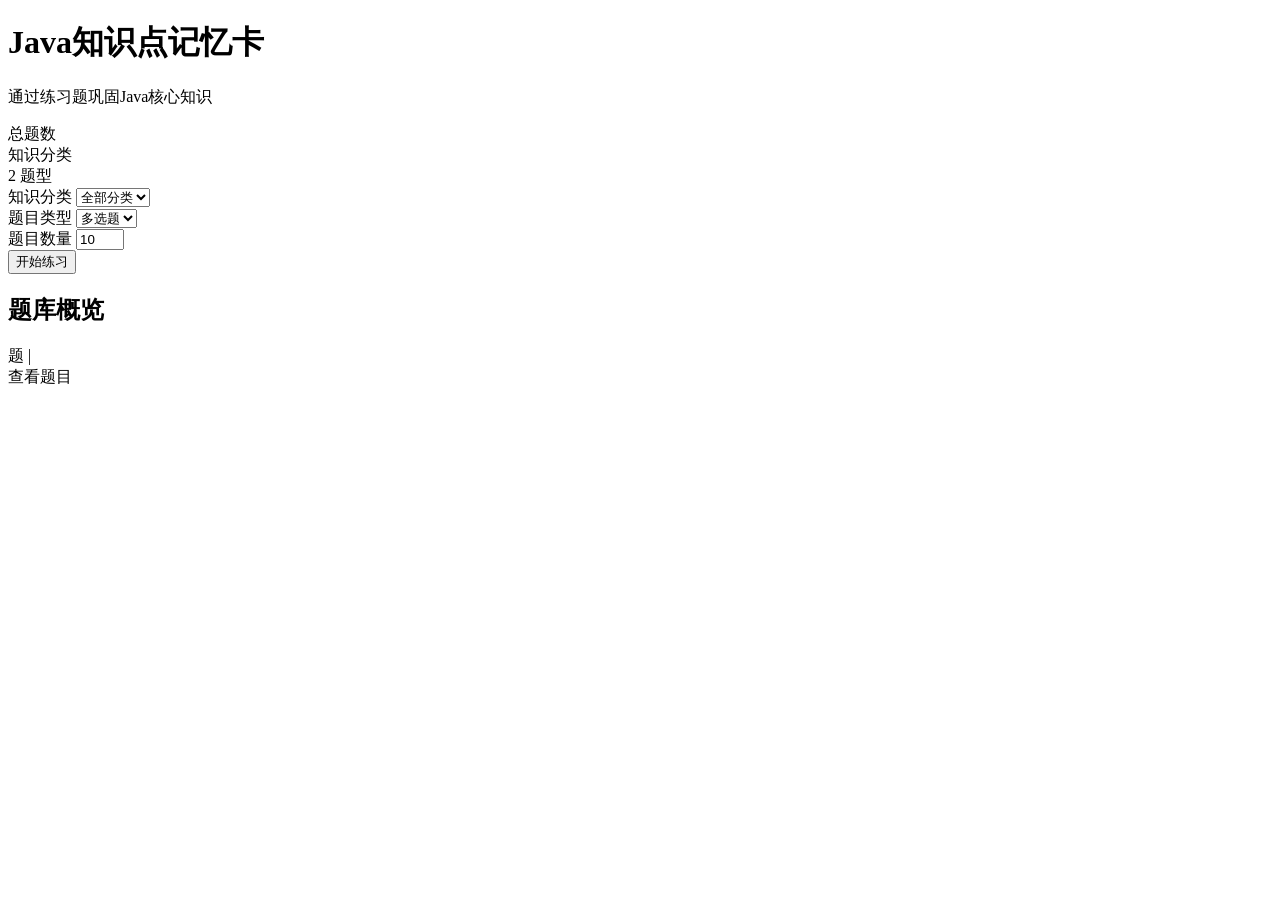
==== src/main/resources/templates/index.html @ ac41520f "v0.0.1" ====
<!DOCTYPE html>
<html xmlns:th="http://www.thymeleaf.org" lang="zh">
<head>
    <meta charset="UTF-8">
    <meta name="viewport" content="width=device-width, initial-scale=1.0">
    <title>Java知识点记忆卡</title>
    <link rel="stylesheet" th:href="@{/css/style.css}">
</head>
<body>
    <div class="container">
        <header>
            <h1>Java知识点记忆卡</h1>
            <p class="subtitle">通过练习题巩固Java核心知识</p>
        </header>

        <main>
            <section class="summary-bar">
                <div class="summary-item">
                    <span class="summary-number" th:text="${totalCount}"></span>
                    <span class="summary-label">总题数</span>
                </div>
                <div class="summary-item">
                    <span class="summary-number" th:text="${categoryStats.size()}"></span>
                    <span class="summary-label">知识分类</span>
                </div>
                <div class="summary-item">
                    <span class="summary-number">2</span>
                    <span class="summary-label">题型</span>
                </div>
            </section>

            <form th:action="@{/quiz}" method="get" class="quiz-form">
                <div class="form-group">
                    <label for="category">知识分类</label>
                    <select id="category" name="category">
                        <option value="all">全部分类</option>
                        <option th:each="cat : ${categories}" th:value="${cat}" th:text="${cat}"></option>
                    </select>
                </div>

                <div class="form-group">
                    <label for="type">题目类型</label>
                    <select id="type" name="type">
                        <option value="MULTIPLE_CHOICE">多选题</option>
                        <option value="ESSAY">问答题</option>
                        <option value="SORTING">排序题</option>
                    </select>
                </div>

                <div class="form-group">
                    <label for="count">题目数量</label>
                    <input type="number" id="count" name="count" min="1" max="50" value="10">
                </div>

                <button type="submit" class="btn-primary">开始练习</button>
            </form>

            <section class="stats">
                <h2>题库概览</h2>
                <div class="stats-grid">
                    <div class="stat-card" th:each="cat, stat : ${categoryStats}">
                        <h3 class="stat-name" th:text="${cat.key}"></h3>
                        <div class="stat-numbers">
                            <span class="stat-total">
                                <span class="stat-value" th:text="${cat.value['total']}"></span>
                                <span class="stat-unit">题</span>
                            </span>
                            <span class="stat-detail">
                                <span class="stat-type-mc" th:text="'多选' + ${cat.value['multiple']}"></span>
                                <span class="stat-divider">|</span>
                                <span class="stat-type-essay" th:text="'问答' + ${cat.value['essay']}"></span>
                            </span>
                        </div>
                        <a class="stat-link" th:href="@{/questions(category=${cat.key})}">查看题目</a>
                    </div>
                </div>
            </section>
        </main>
    </div>
</body>
</html>
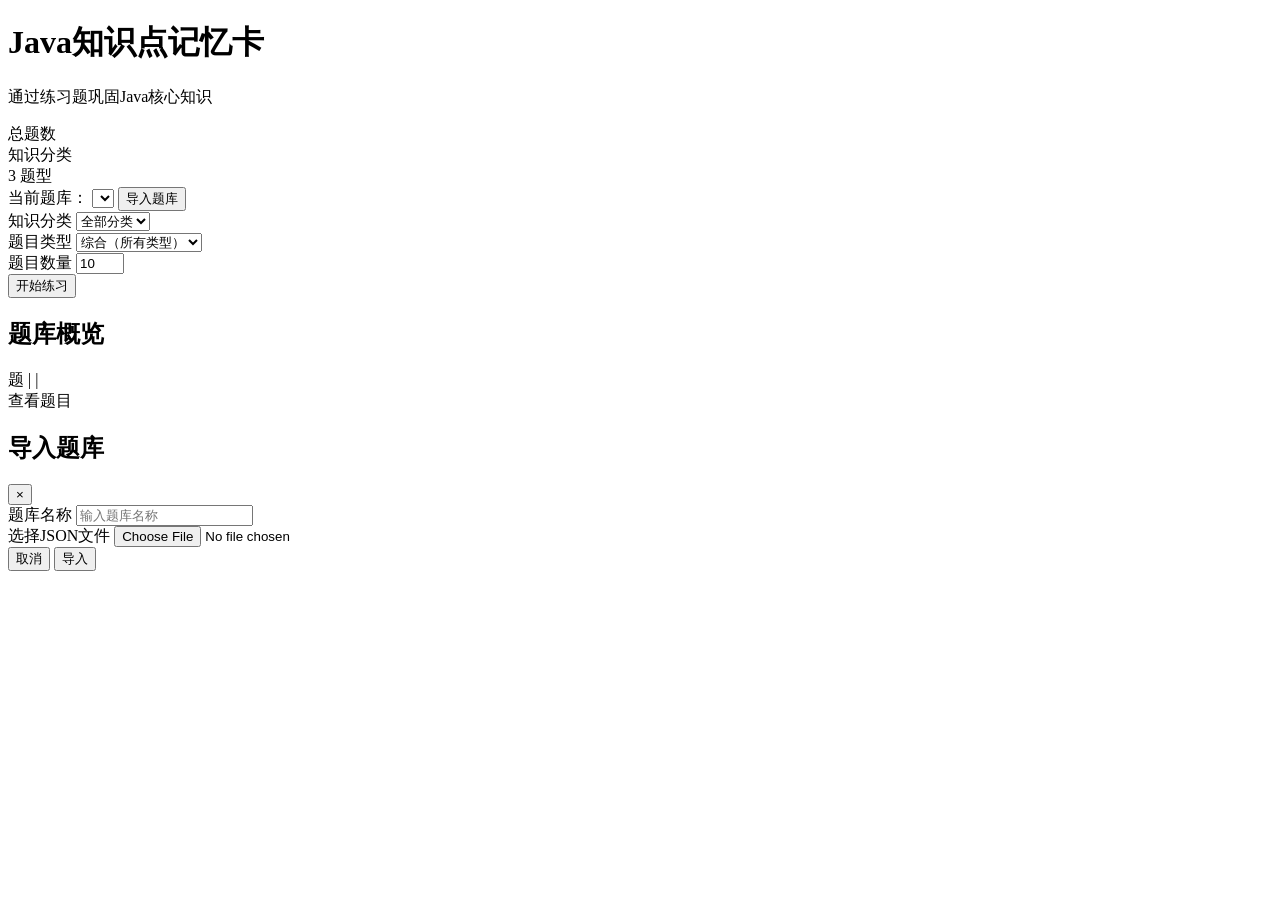
==== commit 19e07267: "feat: 导入json题库" ====
--- a/src/main/resources/templates/index.html
+++ b/src/main/resources/templates/index.html
@@ -24,8 +24,21 @@
                     <span class="summary-label">知识分类</span>
                 </div>
                 <div class="summary-item">
-                    <span class="summary-number">2</span>
+                    <span class="summary-number">3</span>
                     <span class="summary-label">题型</span>
+                </div>
+            </section>
+
+            <section class="bank-selector">
+                <div class="bank-selector-row">
+                    <label>当前题库：</label>
+                    <select id="bankSelect" onchange="switchBank(this.value)">
+                        <option th:each="bank : ${availableBanks}" 
+                                th:value="${bank}" 
+                                th:text="${bank}"
+                                th:selected="${bank == currentBank}"></option>
+                    </select>
+                    <button class="btn-import" onclick="showImportModal()">导入题库</button>
                 </div>
             </section>
 
@@ -41,6 +54,7 @@
                 <div class="form-group">
                     <label for="type">题目类型</label>
                     <select id="type" name="type">
+                        <option value="MIXED">综合（所有类型）</option>
                         <option value="MULTIPLE_CHOICE">多选题</option>
                         <option value="ESSAY">问答题</option>
                         <option value="SORTING">排序题</option>
@@ -69,6 +83,8 @@
                                 <span class="stat-type-mc" th:text="'多选' + ${cat.value['multiple']}"></span>
                                 <span class="stat-divider">|</span>
                                 <span class="stat-type-essay" th:text="'问答' + ${cat.value['essay']}"></span>
+                                <span class="stat-divider">|</span>
+                                <span class="stat-type-sorting" th:text="'排序' + ${cat.value['sorting']}"></span>
                             </span>
                         </div>
                         <a class="stat-link" th:href="@{/questions(category=${cat.key})}">查看题目</a>
@@ -76,6 +92,91 @@
                 </div>
             </section>
         </main>
+
+        <div class="modal-overlay" id="importModal">
+            <div class="modal">
+                <div class="modal-header">
+                    <h2>导入题库</h2>
+                    <button class="modal-close" onclick="hideImportModal()">&times;</button>
+                </div>
+                <div class="modal-body">
+                    <div class="form-group">
+                        <label for="bankName">题库名称</label>
+                        <input type="text" id="bankName" placeholder="输入题库名称">
+                    </div>
+                    <div class="form-group">
+                        <label for="bankFile">选择JSON文件</label>
+                        <input type="file" id="bankFile" accept=".json">
+                    </div>
+                    <div class="modal-footer">
+                        <button class="btn-secondary-modal" onclick="hideImportModal()">取消</button>
+                        <button class="btn-primary" onclick="importBank()">导入</button>
+                    </div>
+                </div>
+            </div>
+        </div>
     </div>
+
+    <script>
+        function showImportModal() {
+            document.getElementById('importModal').classList.add('show');
+        }
+
+        function hideImportModal() {
+            document.getElementById('importModal').classList.remove('show');
+            document.getElementById('bankName').value = '';
+            document.getElementById('bankFile').value = '';
+        }
+
+        function switchBank(name) {
+            fetch('/api/bank/switch?name=' + encodeURIComponent(name), { method: 'POST' })
+                .then(res => {
+                    if (res.ok) {
+                        window.location.reload();
+                    } else {
+                        alert('切换题库失败');
+                    }
+                })
+                .catch(() => alert('切换题库失败'));
+        }
+
+        function importBank() {
+            const name = document.getElementById('bankName').value.trim();
+            const fileInput = document.getElementById('bankFile');
+            
+            if (!name) {
+                alert('请输入题库名称');
+                return;
+            }
+            if (fileInput.files.length === 0) {
+                alert('请选择JSON文件');
+                return;
+            }
+
+            const file = fileInput.files[0];
+            const reader = new FileReader();
+            reader.onload = function(e) {
+                const content = e.target.result;
+                const formData = new FormData();
+                formData.append('name', name);
+                formData.append('content', content);
+
+                fetch('/api/bank/import', {
+                    method: 'POST',
+                    body: formData
+                })
+                .then(res => {
+                    if (res.ok) {
+                        hideImportModal();
+                        window.location.reload();
+                    } else {
+                        return res.text().then(text => { throw new Error(text); });
+                    }
+                })
+                .catch(err => alert('导入失败：' + err.message));
+            };
+            reader.readAsText(file);
+        }
+    </script>
 </body>
 </html>
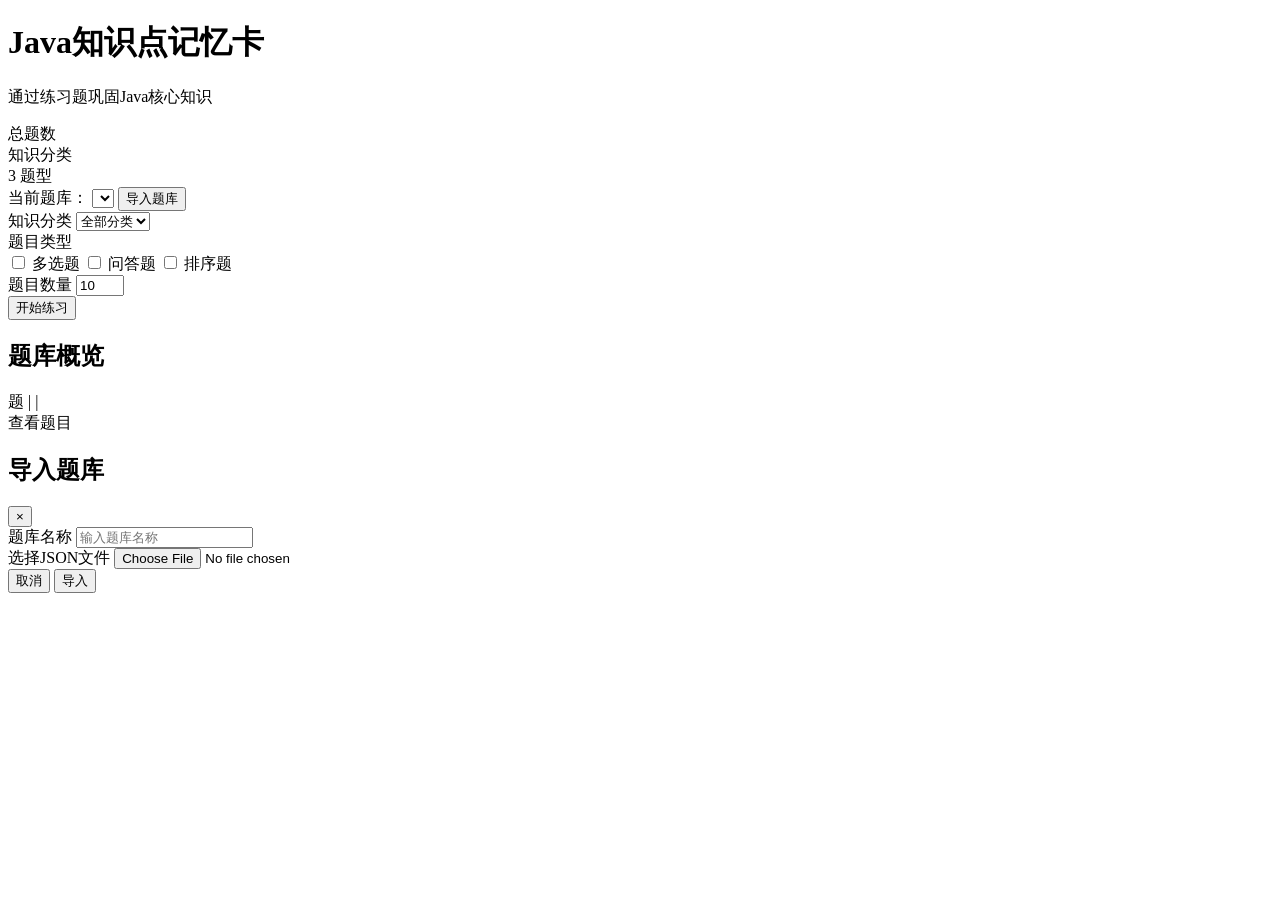
==== commit 1430190d: "fix: 再来一轮题目错乱问题" ====
--- a/src/main/resources/templates/index.html
+++ b/src/main/resources/templates/index.html
@@ -1,182 +1,278 @@
-<!DOCTYPE html>
+<!doctype html>
 <html xmlns:th="http://www.thymeleaf.org" lang="zh">
-<head>
-    <meta charset="UTF-8">
-    <meta name="viewport" content="width=device-width, initial-scale=1.0">
-    <title>Java知识点记忆卡</title>
-    <link rel="stylesheet" th:href="@{/css/style.css}">
-</head>
-<body>
-    <div class="container">
-        <header>
-            <h1>Java知识点记忆卡</h1>
-            <p class="subtitle">通过练习题巩固Java核心知识</p>
-        </header>
-
-        <main>
-            <section class="summary-bar">
-                <div class="summary-item">
-                    <span class="summary-number" th:text="${totalCount}"></span>
-                    <span class="summary-label">总题数</span>
-                </div>
-                <div class="summary-item">
-                    <span class="summary-number" th:text="${categoryStats.size()}"></span>
-                    <span class="summary-label">知识分类</span>
-                </div>
-                <div class="summary-item">
-                    <span class="summary-number">3</span>
-                    <span class="summary-label">题型</span>
-                </div>
-            </section>
-
-            <section class="bank-selector">
-                <div class="bank-selector-row">
-                    <label>当前题库：</label>
-                    <select id="bankSelect" onchange="switchBank(this.value)">
-                        <option th:each="bank : ${availableBanks}" 
-                                th:value="${bank}" 
+    <head>
+        <meta charset="UTF-8" />
+        <meta name="viewport" content="width=device-width, initial-scale=1.0" />
+        <title>Java知识点记忆卡</title>
+        <link rel="stylesheet" th:href="@{/css/style.css}" />
+    </head>
+    <body>
+        <div class="container">
+            <header>
+                <h1>Java知识点记忆卡</h1>
+                <p class="subtitle">通过练习题巩固Java核心知识</p>
+            </header>
+
+            <main>
+                <section class="summary-bar">
+                    <div class="summary-item">
+                        <span
+                            class="summary-number"
+                            th:text="${totalCount}"
+                        ></span>
+                        <span class="summary-label">总题数</span>
+                    </div>
+                    <div class="summary-item">
+                        <span
+                            class="summary-number"
+                            th:text="${categoryStats.size()}"
+                        ></span>
+                        <span class="summary-label">知识分类</span>
+                    </div>
+                    <div class="summary-item">
+                        <span class="summary-number">3</span>
+                        <span class="summary-label">题型</span>
+                    </div>
+                </section>
+
+                <section class="bank-selector">
+                    <div class="bank-selector-row">
+                        <label>当前题库：</label>
+                        <select
+                            id="bankSelect"
+                            onchange="switchBank(this.value)"
+                        >
+                            <option
+                                th:each="bank : ${availableBanks}"
+                                th:value="${bank}"
                                 th:text="${bank}"
-                                th:selected="${bank == currentBank}"></option>
-                    </select>
-                    <button class="btn-import" onclick="showImportModal()">导入题库</button>
-                </div>
-            </section>
-
-            <form th:action="@{/quiz}" method="get" class="quiz-form">
-                <div class="form-group">
-                    <label for="category">知识分类</label>
-                    <select id="category" name="category">
-                        <option value="all">全部分类</option>
-                        <option th:each="cat : ${categories}" th:value="${cat}" th:text="${cat}"></option>
-                    </select>
-                </div>
-
-                <div class="form-group">
-                    <label for="type">题目类型</label>
-                    <select id="type" name="type">
-                        <option value="MIXED">综合（所有类型）</option>
-                        <option value="MULTIPLE_CHOICE">多选题</option>
-                        <option value="ESSAY">问答题</option>
-                        <option value="SORTING">排序题</option>
-                    </select>
-                </div>
-
-                <div class="form-group">
-                    <label for="count">题目数量</label>
-                    <input type="number" id="count" name="count" min="1" max="50" value="10">
-                </div>
-
-                <button type="submit" class="btn-primary">开始练习</button>
-            </form>
-
-            <section class="stats">
-                <h2>题库概览</h2>
-                <div class="stats-grid">
-                    <div class="stat-card" th:each="cat, stat : ${categoryStats}">
-                        <h3 class="stat-name" th:text="${cat.key}"></h3>
-                        <div class="stat-numbers">
-                            <span class="stat-total">
-                                <span class="stat-value" th:text="${cat.value['total']}"></span>
-                                <span class="stat-unit">题</span>
-                            </span>
-                            <span class="stat-detail">
-                                <span class="stat-type-mc" th:text="'多选' + ${cat.value['multiple']}"></span>
-                                <span class="stat-divider">|</span>
-                                <span class="stat-type-essay" th:text="'问答' + ${cat.value['essay']}"></span>
-                                <span class="stat-divider">|</span>
-                                <span class="stat-type-sorting" th:text="'排序' + ${cat.value['sorting']}"></span>
-                            </span>
-                        </div>
-                        <a class="stat-link" th:href="@{/questions(category=${cat.key})}">查看题目</a>
-                    </div>
-                </div>
-            </section>
-        </main>
-
-        <div class="modal-overlay" id="importModal">
-            <div class="modal">
-                <div class="modal-header">
-                    <h2>导入题库</h2>
-                    <button class="modal-close" onclick="hideImportModal()">&times;</button>
-                </div>
-                <div class="modal-body">
+                                th:selected="${bank == currentBank}"
+                            ></option>
+                        </select>
+                        <button class="btn-import" onclick="showImportModal()">
+                            导入题库
+                        </button>
+                    </div>
+                </section>
+
+                <form th:action="@{/quiz}" method="get" class="quiz-form">
                     <div class="form-group">
-                        <label for="bankName">题库名称</label>
-                        <input type="text" id="bankName" placeholder="输入题库名称">
-                    </div>
+                        <label for="category">知识分类</label>
+                        <select id="category" name="category">
+                            <option value="all">全部分类</option>
+                            <option
+                                th:each="cat : ${categories}"
+                                th:value="${cat}"
+                                th:text="${cat}"
+                            ></option>
+                        </select>
+                    </div>
+
                     <div class="form-group">
-                        <label for="bankFile">选择JSON文件</label>
-                        <input type="file" id="bankFile" accept=".json">
-                    </div>
-                    <div class="modal-footer">
-                        <button class="btn-secondary-modal" onclick="hideImportModal()">取消</button>
-                        <button class="btn-primary" onclick="importBank()">导入</button>
+                        <label>题目类型</label>
+                        <div class="checkbox-group">
+                            <label class="checkbox-item">
+                                <input
+                                    type="checkbox"
+                                    name="types"
+                                    value="MULTIPLE_CHOICE"
+                                />
+                                <span>多选题</span>
+                            </label>
+                            <label class="checkbox-item">
+                                <input
+                                    type="checkbox"
+                                    name="types"
+                                    value="ESSAY"
+                                />
+                                <span>问答题</span>
+                            </label>
+                            <label class="checkbox-item">
+                                <input
+                                    type="checkbox"
+                                    name="types"
+                                    value="SORTING"
+                                />
+                                <span>排序题</span>
+                            </label>
+                        </div>
+                    </div>
+
+                    <div class="form-group">
+                        <label for="count">题目数量</label>
+                        <input
+                            type="number"
+                            id="count"
+                            name="count"
+                            min="1"
+                            max="50"
+                            value="10"
+                        />
+                    </div>
+
+                    <button type="submit" class="btn-primary">开始练习</button>
+                </form>
+
+                <section class="stats">
+                    <h2>题库概览</h2>
+                    <div class="stats-grid">
+                        <div
+                            class="stat-card"
+                            th:each="cat, stat : ${categoryStats}"
+                        >
+                            <h3 class="stat-name" th:text="${cat.key}"></h3>
+                            <div class="stat-numbers">
+                                <span class="stat-total">
+                                    <span
+                                        class="stat-value"
+                                        th:text="${cat.value['total']}"
+                                    ></span>
+                                    <span class="stat-unit">题</span>
+                                </span>
+                                <span class="stat-detail">
+                                    <span
+                                        class="stat-type-mc"
+                                        th:text="'多选' + ${cat.value['multiple']}"
+                                    ></span>
+                                    <span class="stat-divider">|</span>
+                                    <span
+                                        class="stat-type-essay"
+                                        th:text="'问答' + ${cat.value['essay']}"
+                                    ></span>
+                                    <span class="stat-divider">|</span>
+                                    <span
+                                        class="stat-type-sorting"
+                                        th:text="'排序' + ${cat.value['sorting']}"
+                                    ></span>
+                                </span>
+                            </div>
+                            <a
+                                class="stat-link"
+                                th:href="@{/questions(category=${cat.key})}"
+                                >查看题目</a
+                            >
+                        </div>
+                    </div>
+                </section>
+            </main>
+
+            <div class="modal-overlay" id="importModal">
+                <div class="modal">
+                    <div class="modal-header">
+                        <h2>导入题库</h2>
+                        <button class="modal-close" onclick="hideImportModal()">
+                            &times;
+                        </button>
+                    </div>
+                    <div class="modal-body">
+                        <div class="form-group">
+                            <label for="bankName">题库名称</label>
+                            <input
+                                type="text"
+                                id="bankName"
+                                placeholder="输入题库名称"
+                            />
+                        </div>
+                        <div class="form-group">
+                            <label for="bankFile">选择JSON文件</label>
+                            <input type="file" id="bankFile" accept=".json" />
+                        </div>
+                        <div class="modal-footer">
+                            <button
+                                class="btn-secondary-modal"
+                                onclick="hideImportModal()"
+                            >
+                                取消
+                            </button>
+                            <button class="btn-primary" onclick="importBank()">
+                                导入
+                            </button>
+                        </div>
                     </div>
                 </div>
             </div>
         </div>
-    </div>
-
-    <script>
-        function showImportModal() {
-            document.getElementById('importModal').classList.add('show');
-        }
-
-        function hideImportModal() {
-            document.getElementById('importModal').classList.remove('show');
-            document.getElementById('bankName').value = '';
-            document.getElementById('bankFile').value = '';
-        }
-
-        function switchBank(name) {
-            fetch('/api/bank/switch?name=' + encodeURIComponent(name), { method: 'POST' })
-                .then(res => {
-                    if (res.ok) {
-                        window.location.reload();
-                    } else {
-                        alert('切换题库失败');
+
+        <script>
+            // 确保至少选择一个题型
+            document
+                .querySelector(".quiz-form")
+                .addEventListener("submit", function (e) {
+                    const checkboxes = document.querySelectorAll(
+                        'input[name="types"]',
+                    );
+                    const checked = Array.from(checkboxes).filter(
+                        (cb) => cb.checked,
+                    );
+                    if (checked.length === 0) {
+                        // 如果没有选择任何题型，默认全选
+                        checkboxes.forEach((cb) => (cb.checked = true));
                     }
+                });
+
+            function showImportModal() {
+                document.getElementById("importModal").classList.add("show");
+            }
+
+            function hideImportModal() {
+                document.getElementById("importModal").classList.remove("show");
+                document.getElementById("bankName").value = "";
+                document.getElementById("bankFile").value = "";
+            }
+
+            function switchBank(name) {
+                fetch("/api/bank/switch?name=" + encodeURIComponent(name), {
+                    method: "POST",
                 })
-                .catch(() => alert('切换题库失败'));
-        }
-
-        function importBank() {
-            const name = document.getElementById('bankName').value.trim();
-            const fileInput = document.getElementById('bankFile');
-            
-            if (!name) {
-                alert('请输入题库名称');
-                return;
-            }
-            if (fileInput.files.length === 0) {
-                alert('请选择JSON文件');
-                return;
-            }
-
-            const file = fileInput.files[0];
-            const reader = new FileReader();
-            reader.onload = function(e) {
-                const content = e.target.result;
-                const formData = new FormData();
-                formData.append('name', name);
-                formData.append('content', content);
-
-                fetch('/api/bank/import', {
-                    method: 'POST',
-                    body: formData
-                })
-                .then(res => {
-                    if (res.ok) {
-                        hideImportModal();
-                        window.location.reload();
-                    } else {
-                        return res.text().then(text => { throw new Error(text); });
-                    }
-                })
-                .catch(err => alert('导入失败：' + err.message));
-            };
-            reader.readAsText(file);
-        }
-    </script>
-</body>
+                    .then((res) => {
+                        if (res.ok) {
+                            window.location.reload();
+                        } else {
+                            alert("切换题库失败");
+                        }
+                    })
+                    .catch(() => alert("切换题库失败"));
+            }
+
+            function importBank() {
+                const name = document.getElementById("bankName").value.trim();
+                const fileInput = document.getElementById("bankFile");
+
+                if (!name) {
+                    alert("请输入题库名称");
+                    return;
+                }
+                if (fileInput.files.length === 0) {
+                    alert("请选择JSON文件");
+                    return;
+                }
+
+                const file = fileInput.files[0];
+                const reader = new FileReader();
+                reader.onload = function (e) {
+                    const content = e.target.result;
+                    const formData = new FormData();
+                    formData.append("name", name);
+                    formData.append("content", content);
+
+                    fetch("/api/bank/import", {
+                        method: "POST",
+                        body: formData,
+                    })
+                        .then((res) => {
+                            if (res.ok) {
+                                hideImportModal();
+                                window.location.reload();
+                            } else {
+                                return res.text().then((text) => {
+                                    throw new Error(text);
+                                });
+                            }
+                        })
+                        .catch((err) => alert("导入失败：" + err.message));
+                };
+                reader.readAsText(file);
+            }
+        </script>
+    </body>
 </html>
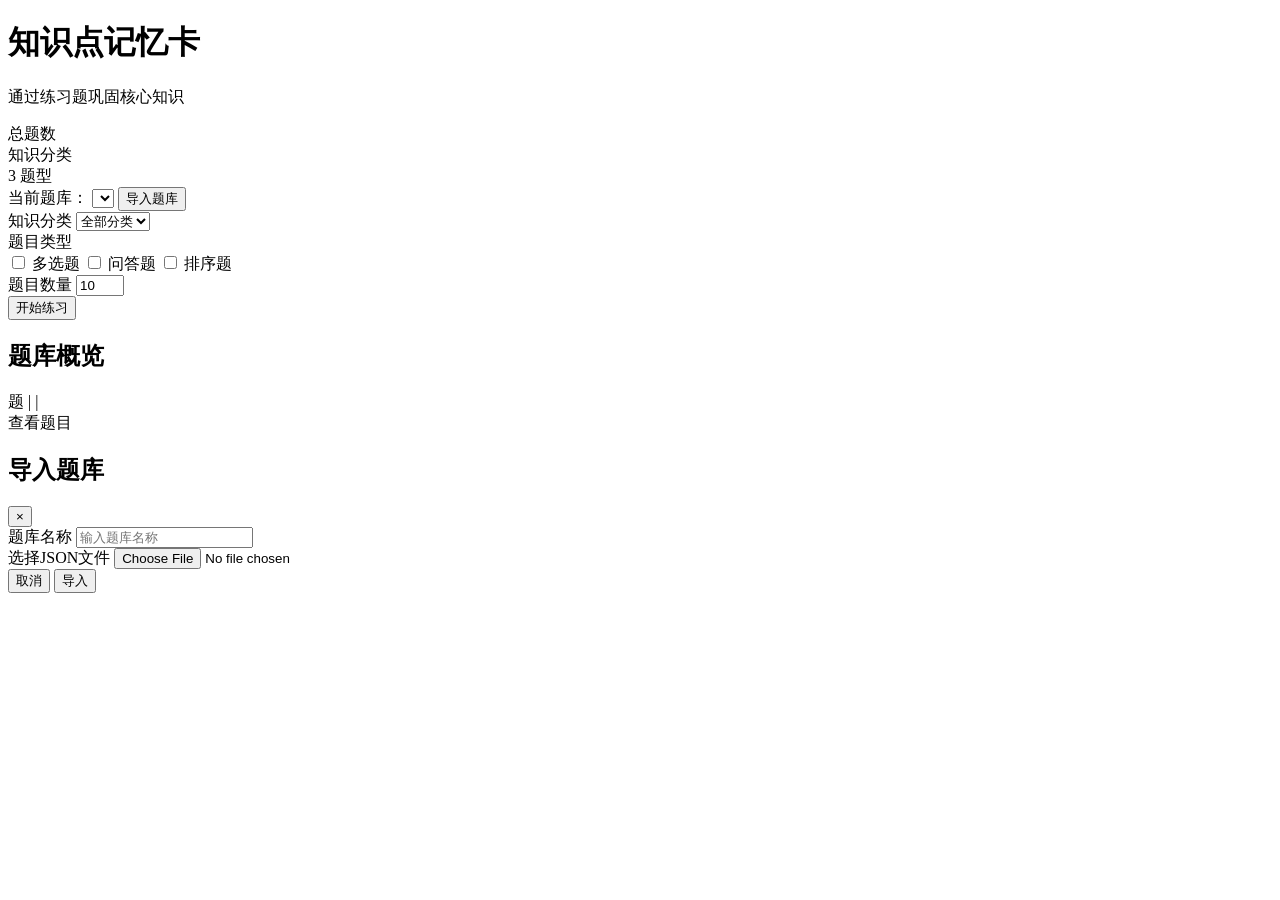
==== commit d70b10a8: "fix: checkbox样式兼容" ====
--- a/src/main/resources/templates/index.html
+++ b/src/main/resources/templates/index.html
@@ -3,14 +3,14 @@
     <head>
         <meta charset="UTF-8" />
         <meta name="viewport" content="width=device-width, initial-scale=1.0" />
-        <title>Java知识点记忆卡</title>
+        <title>知识点记忆卡</title>
         <link rel="stylesheet" th:href="@{/css/style.css}" />
     </head>
     <body>
         <div class="container">
             <header>
-                <h1>Java知识点记忆卡</h1>
-                <p class="subtitle">通过练习题巩固Java核心知识</p>
+                <h1>知识点记忆卡</h1>
+                <p class="subtitle">通过练习题巩固核心知识</p>
             </header>
 
             <main>
@@ -77,7 +77,8 @@
                                     name="types"
                                     value="MULTIPLE_CHOICE"
                                 />
-                                <span>多选题</span>
+                                <span class="checkbox-box"></span>
+                                <span class="checkbox-label">多选题</span>
                             </label>
                             <label class="checkbox-item">
                                 <input
@@ -85,7 +86,8 @@
                                     name="types"
                                     value="ESSAY"
                                 />
-                                <span>问答题</span>
+                                <span class="checkbox-box"></span>
+                                <span class="checkbox-label">问答题</span>
                             </label>
                             <label class="checkbox-item">
                                 <input
@@ -93,7 +95,8 @@
                                     name="types"
                                     value="SORTING"
                                 />
-                                <span>排序题</span>
+                                <span class="checkbox-box"></span>
+                                <span class="checkbox-label">排序题</span>
                             </label>
                         </div>
                     </div>
@@ -194,6 +197,32 @@
         </div>
 
         <script>
+            // Checkbox样式兼容性处理 - 为不支持:has()的浏览器添加.checked类
+            function updateCheckboxStyles() {
+                document
+                    .querySelectorAll(".checkbox-item")
+                    .forEach(function (item) {
+                        var checkbox = item.querySelector(
+                            'input[type="checkbox"]',
+                        );
+                        if (checkbox.checked) {
+                            item.classList.add("checked");
+                        } else {
+                            item.classList.remove("checked");
+                        }
+                    });
+            }
+
+            // 初始化checkbox样式
+            document.addEventListener("DOMContentLoaded", updateCheckboxStyles);
+
+            // 监听checkbox变化
+            document
+                .querySelectorAll('.checkbox-item input[type="checkbox"]')
+                .forEach(function (cb) {
+                    cb.addEventListener("change", updateCheckboxStyles);
+                });
+
             // 确保至少选择一个题型
             document
                 .querySelector(".quiz-form")
@@ -208,6 +237,7 @@
                         // 如果没有选择任何题型，默认全选
                         checkboxes.forEach((cb) => (cb.checked = true));
                     }
+                    updateCheckboxStyles();
                 });
 
             function showImportModal() {
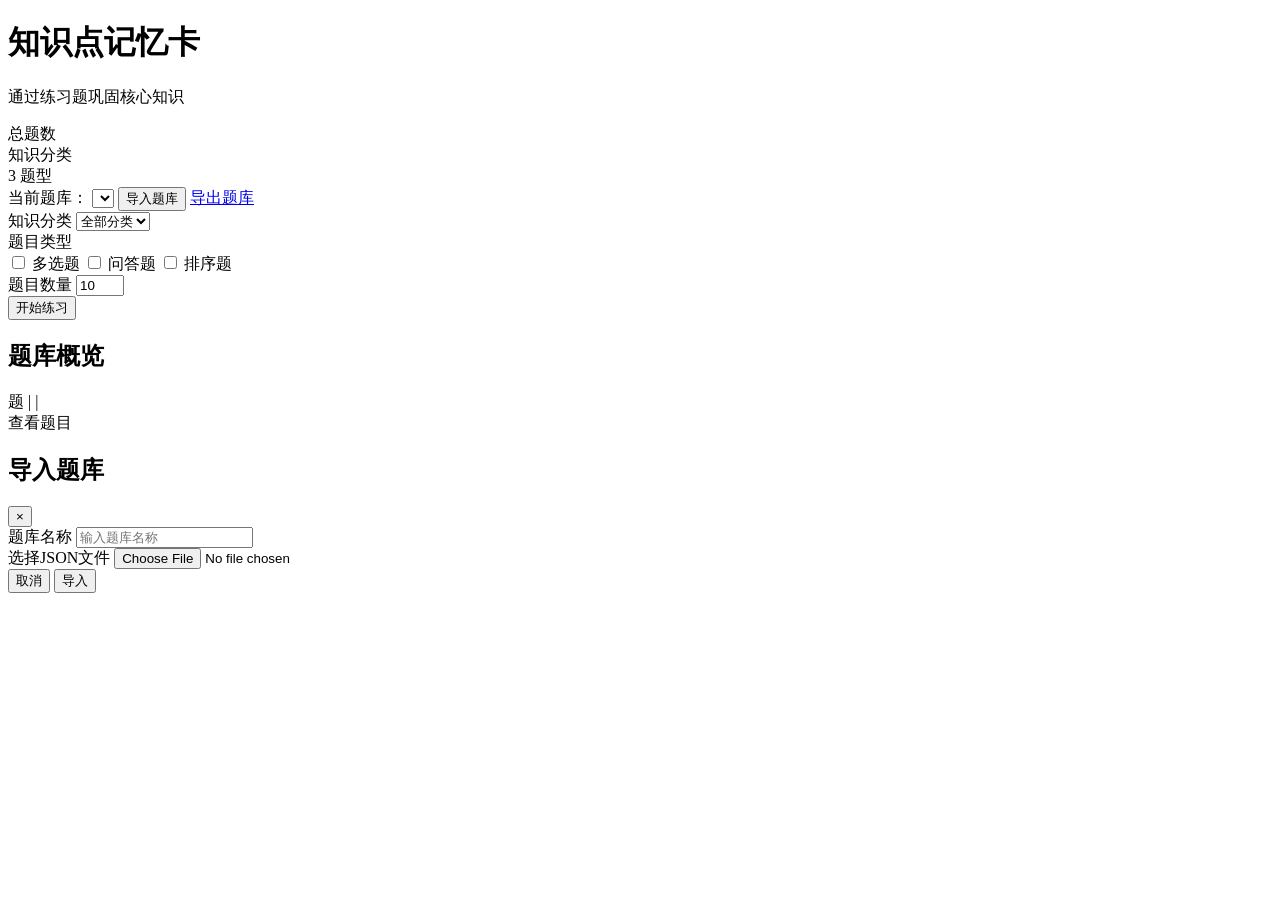
==== commit 2ad53546: "feat: export" ====
--- a/src/main/resources/templates/index.html
+++ b/src/main/resources/templates/index.html
@@ -52,6 +52,7 @@
                         <button class="btn-import" onclick="showImportModal()">
                             导入题库
                         </button>
+                        <a href="/api/bank/export" class="btn-import">导出题库</a>
                     </div>
                 </section>
 
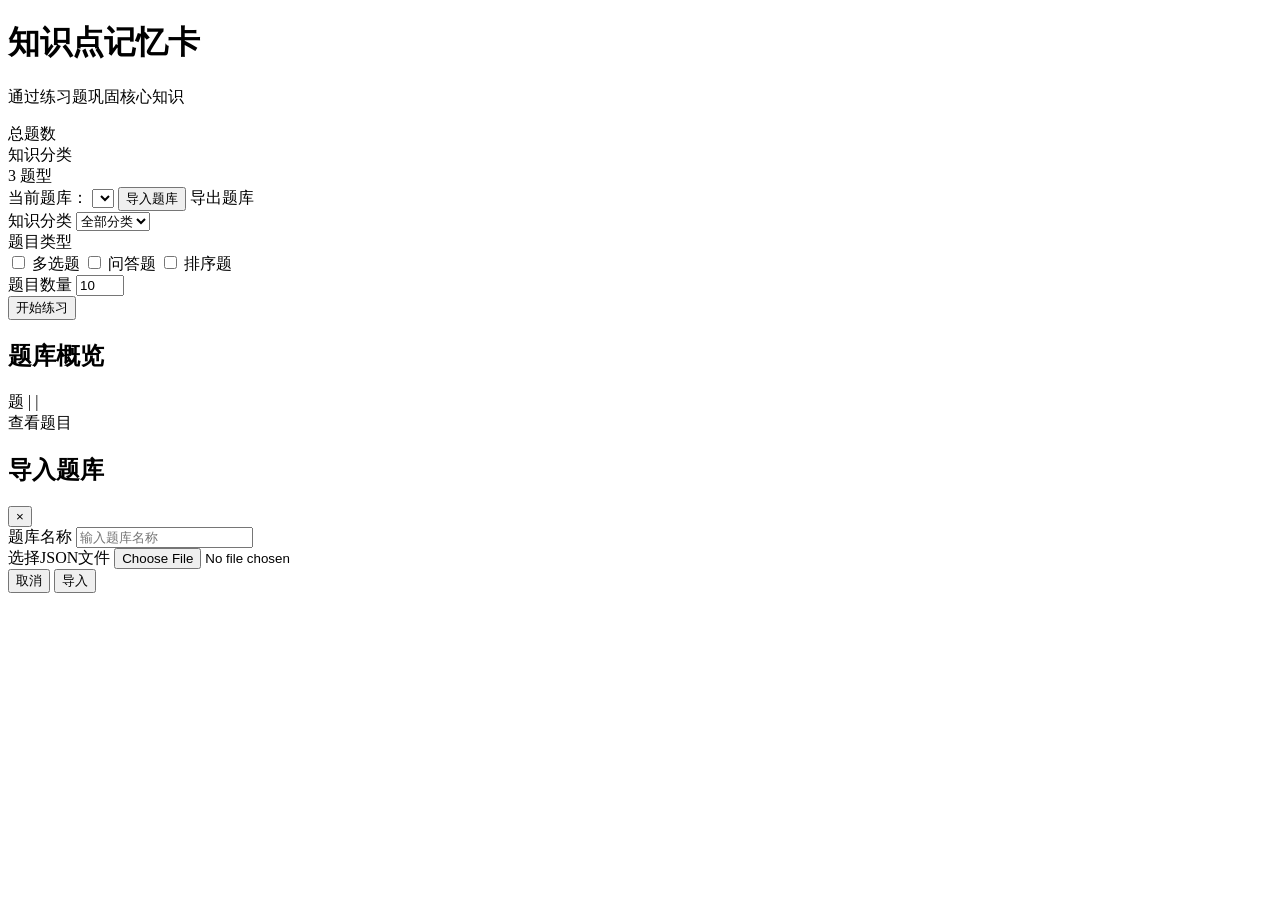
==== commit dac9c9ad: "fix" ====
--- a/src/main/resources/templates/index.html
+++ b/src/main/resources/templates/index.html
@@ -52,11 +52,11 @@
                         <button class="btn-import" onclick="showImportModal()">
                             导入题库
                         </button>
-                        <a href="/api/bank/export" class="btn-import">导出题库</a>
+                        <a th:href="@{/api/bank/export(bank=${currentBank})}" class="btn-import">导出题库</a>
                     </div>
                 </section>
 
-                <form th:action="@{/quiz}" method="get" class="quiz-form">
+                <form th:action="@{/quiz(bank=${currentBank})}" method="get" class="quiz-form">
                     <div class="form-group">
                         <label for="category">知识分类</label>
                         <select id="category" name="category">
@@ -152,7 +152,7 @@
                             </div>
                             <a
                                 class="stat-link"
-                                th:href="@{/questions(category=${cat.key})}"
+                                th:href="@{/questions(category=${cat.key}, bank=${currentBank})}"
                                 >查看题目</a
                             >
                         </div>
@@ -257,7 +257,7 @@
                 })
                     .then((res) => {
                         if (res.ok) {
-                            window.location.reload();
+                            window.location.href = "/?bank=" + encodeURIComponent(name);
                         } else {
                             alert("切换题库失败");
                         }
